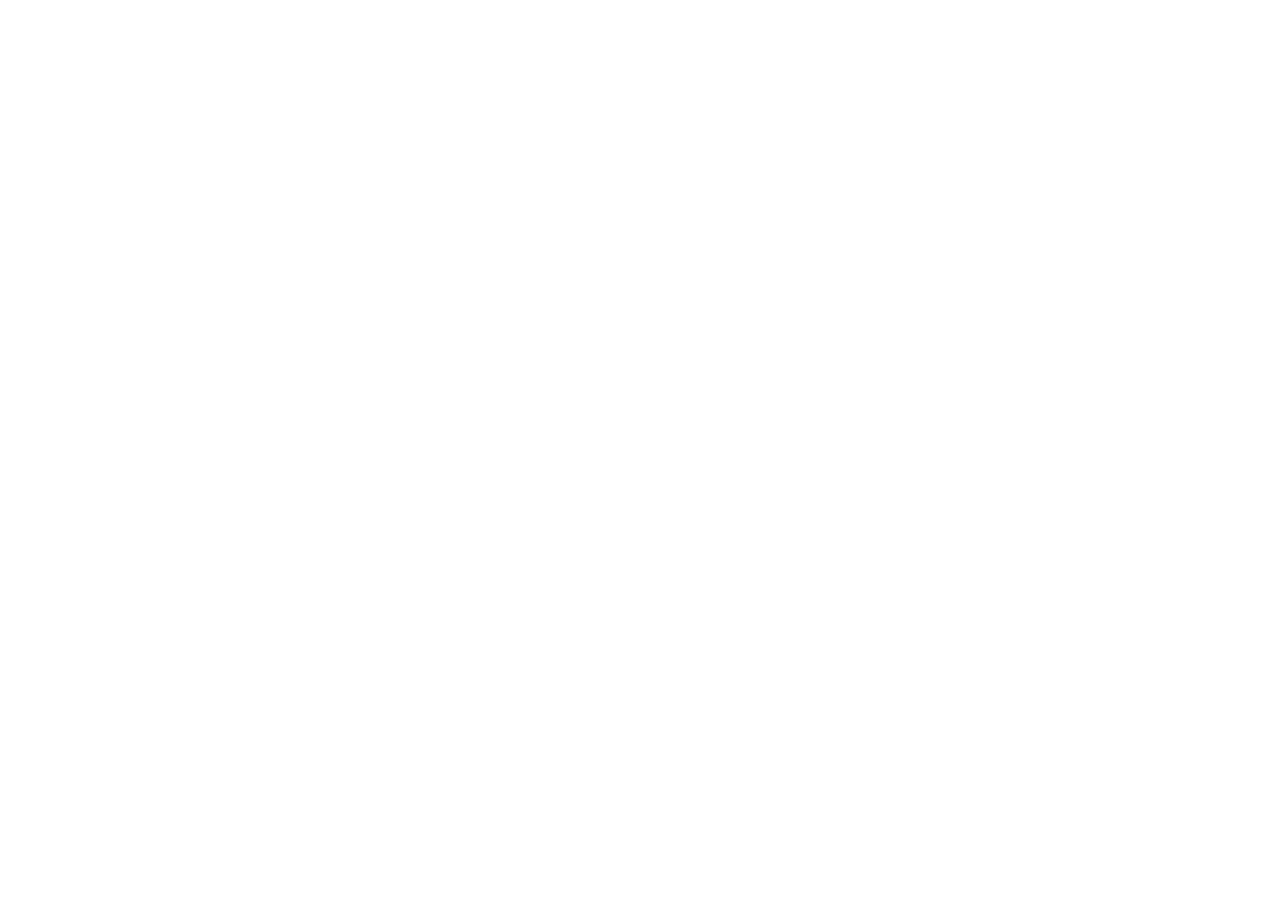
==== html/index.html @ 1b95fea0 "Initial commit" ====
<!DOCTYPE html>
<html>
<head>
    <meta charset="UTF-8">
    <title>HTML et CSS</title>
    <!-- ajoutez ici le lien vers votre fichier css style.css (dans le dossier css) -->
</head>
<body>
    <!-- Votre HTML viendra par ici ;) -->
</body>
</html>
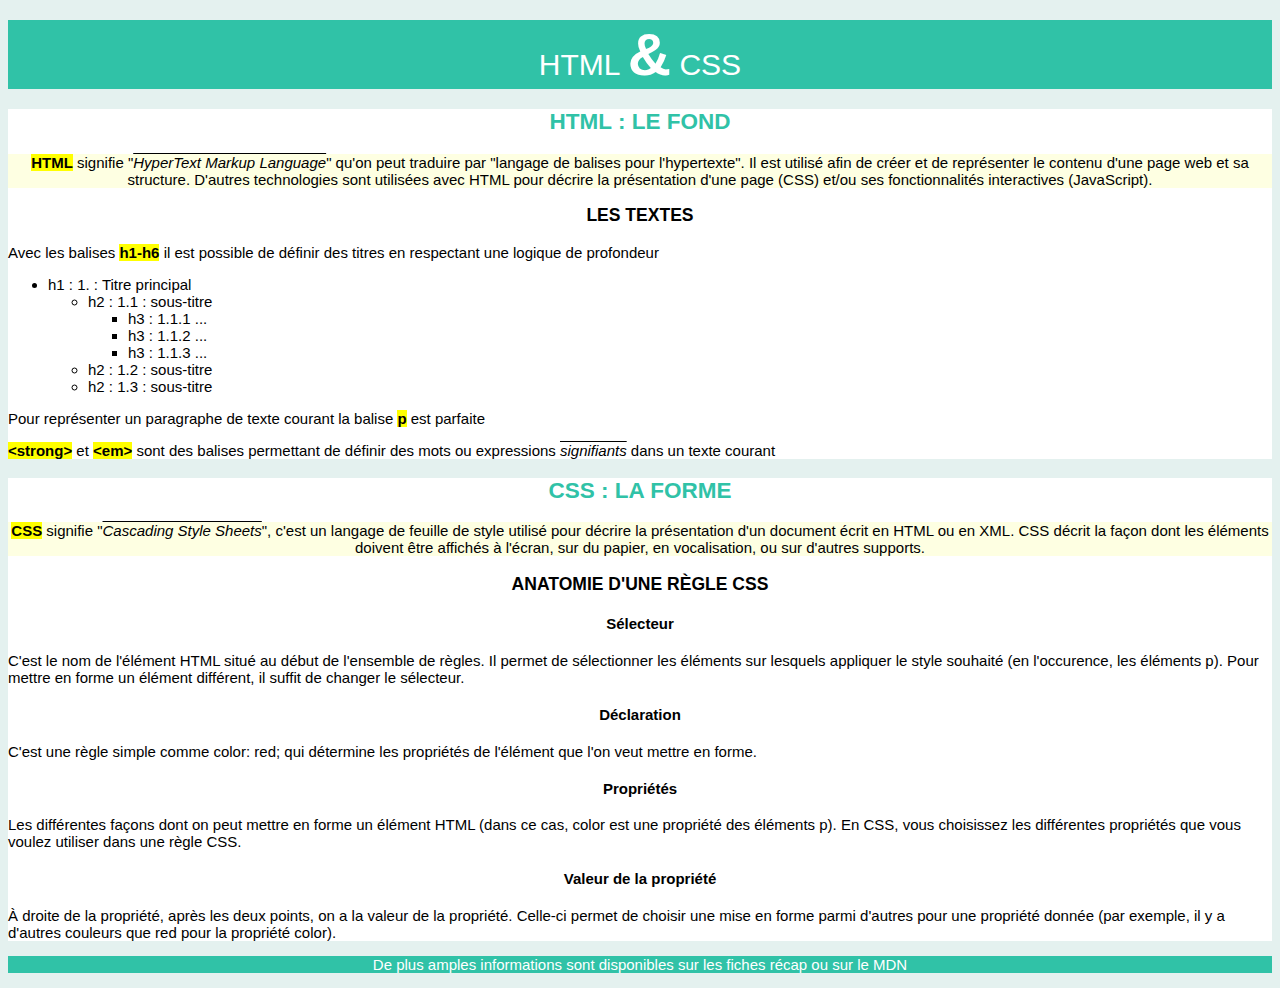
==== commit f293bcff: "maj portfolio" ====
--- a/html/index.html
+++ b/html/index.html
@@ -1,11 +1,93 @@
 <!DOCTYPE html>
 <html>
+
 <head>
     <meta charset="UTF-8">
     <title>HTML et CSS</title>
     <!-- ajoutez ici le lien vers votre fichier css style.css (dans le dossier css) -->
+    <link rel="stylesheet" href="../css/style.css">
 </head>
+
 <body>
     <!-- Votre HTML viendra par ici ;) -->
+    <header>
+        <h1>HTML <span>&amp;</span> CSS</h1>
+    </header>
+
+    <main>
+        <section>
+            <h2>HTML : Le fond</h2>
+
+            <p class="definition"><strong>HTML</strong> signifie "<em>HyperText Markup Language</em>" qu'on peut traduire par "langage de balises pour l'hypertexte".
+                Il est utilisé afin de créer et de représenter le contenu d'une page web et sa structure. D'autres
+                technologies sont utilisées avec HTML pour décrire la présentation d'une page (CSS) et/ou ses fonctionnalités
+                interactives (JavaScript).</p>
+
+            <h3>Les textes</h3>
+
+            <p>Avec les balises <strong>h1-h6</strong> il est possible de définir des titres en respectant une logique de profondeur</p>
+
+            <!-- Correction du bonus,... en bonus ! -->
+            <ul>
+                <li>h1 : 1. : Titre principal
+                    <ul>
+                        <li>h2 : 1.1 : sous-titre
+                            <ul>
+                                <li>h3 : 1.1.1 ...</li>
+                                <li>h3 : 1.1.2 ...</li>
+                                <li>h3 : 1.1.3 ...</li>
+                            </ul>
+                        </li>
+                        <li>h2 : 1.2 : sous-titre</li>
+                        <li>h2 : 1.3 : sous-titre</li>
+                    </ul>
+                </li>
+            </ul>
+
+            <p>Pour représenter un paragraphe de texte courant la balise <strong>p</strong> est parfaite</p>
+
+            <p><strong>&lt;strong&gt;</strong> et <strong>&lt;em&gt;</strong> sont des balises permettant de définir des mots ou expressions <em>signifiants</em> dans un texte
+                courant</p>
+        </section>
+
+        <section>
+            <h2>CSS : La forme</h2>
+
+            <p class="definition"><strong>CSS</strong> signifie "<em>Cascading Style Sheets</em>", c'est un langage de feuille de style utilisé pour décrire la
+                présentation d'un document écrit en HTML ou en XML. CSS décrit la façon dont les éléments doivent être
+                affichés à l'écran, sur du papier, en vocalisation, ou sur d'autres supports.</p>
+
+            <h3>Anatomie d'une règle CSS</h3>
+
+            <h4>Sélecteur</h4>
+
+            <p>C'est le nom de l'élément HTML situé au début de l'ensemble de règles. Il permet de sélectionner les
+                éléments sur lesquels appliquer le style souhaité (en l'occurence, les éléments p). Pour mettre en forme
+                un élément différent, il suffit de changer le sélecteur.</p>
+
+            <h4>Déclaration</h4>
+
+            <p>C'est une règle simple comme color: red; qui détermine les propriétés de l'élément que l'on veut mettre
+                en
+                forme.</p>
+
+            <h4>Propriétés</h4>
+
+            <p>Les différentes façons dont on peut mettre en forme un élément HTML (dans ce cas, color est une propriété
+                des éléments p). En CSS, vous choisissez les différentes propriétés que vous voulez utiliser dans une
+                règle CSS.</p>
+
+            <h4>Valeur de la propriété</h4>
+
+            <p>À droite de la propriété, après les deux points, on a la valeur de la propriété. Celle-ci permet de
+                choisir une mise en forme parmi d'autres pour une propriété donnée (par exemple, il y a d'autres couleurs que
+                red pour la propriété color).</p>
+        </section>
+    </main>
+
+    <footer>
+        <p>De plus amples informations sont disponibles sur les fiches récap ou sur le MDN</p>
+    </footer>
 </body>
-</html>
+
+</html>--- a/css/style.css
+++ b/css/style.css
@@ -0,0 +1,59 @@
+/* Ici vos styles CSS*/
+body {
+    font-family: Arial, sans-serif;
+    background-color: #E4F1EF;
+    font-size: 15px;
+  }
+  
+  header,
+  footer {
+    background-color: #30C2A7;
+    text-align: center;
+    color: white;
+  }
+  
+  h1 {
+    font-weight: normal;
+  }
+  
+  h1,
+  h2,
+  h3,
+  h4,
+  h5,
+  h6 {
+    text-align: center;
+  }
+  
+  h1,
+  h2,
+  h3 {
+    text-transform: uppercase;
+  }
+  
+  h1 span {
+    font-size: 2em;
+    font-weight: bold;
+  }
+  
+  h2 {
+    color: #30C2A7;
+  }
+  
+  section {
+    background-color: white;
+  }
+  
+  .definition {
+    background-color: #FEFFE2;
+    text-align: center;
+  }
+  
+  strong {
+    background-color: yellow;
+  }
+  
+  em {
+    text-decoration: overline;
+    font-style: italic;
+  }